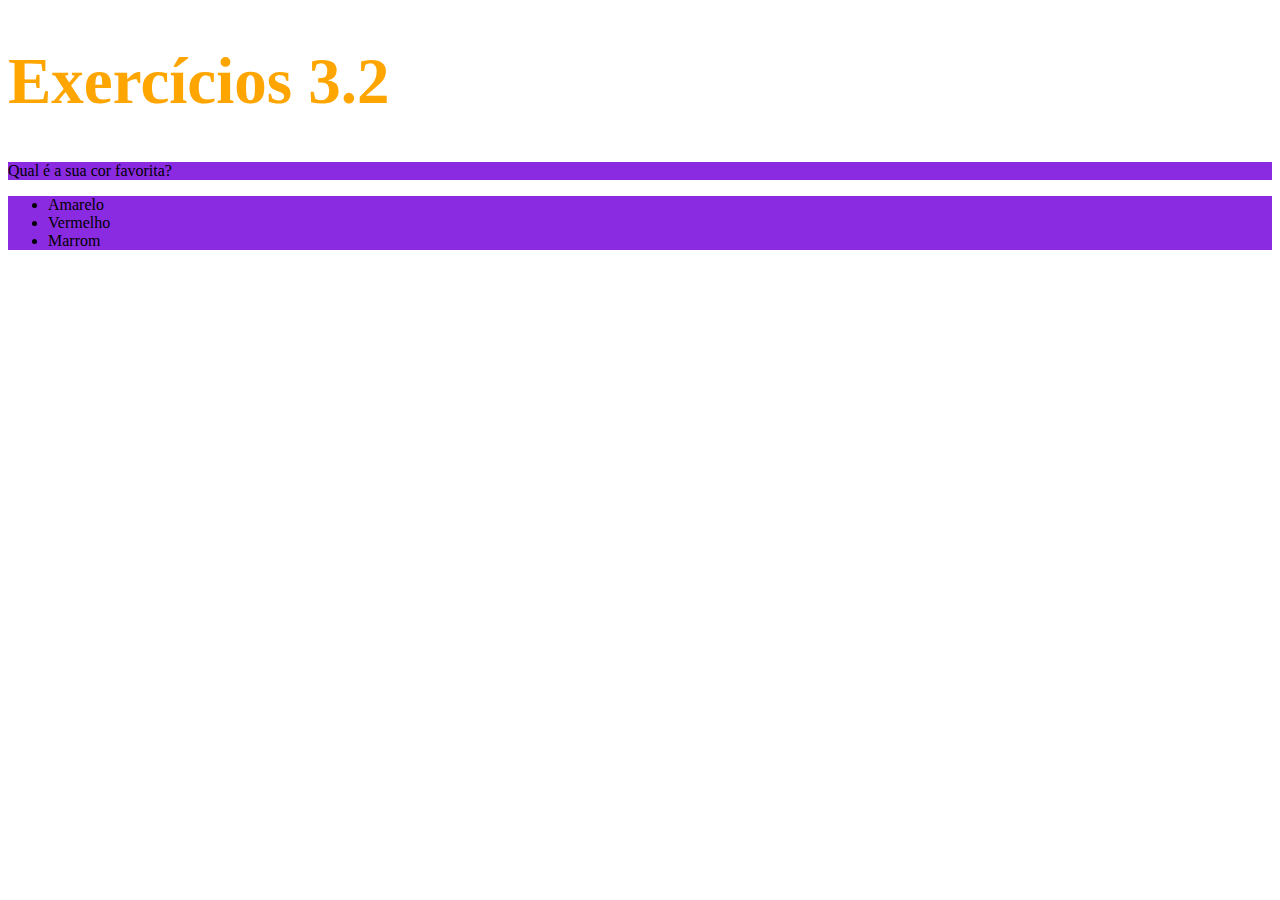
==== modulo_1_Fundamentos/bloco_3_HTML_e_CSS/dia_2-html-css-primeiros-passos-em-css/index.html @ 5a43a72f "introdução ao CSS" ====
<!DOCTYPE html>
<html lang="pt-br">
  <head>
    <meta charset="UTF-8">
    <title>HTML</title>
    <style>

        h1{
            font-size: 65px;
            color: orange;
        }

        ul{
            background-color: aquamarine; 
        }

        .unique{
            background-color: blueviolet;
        }

    </style>
  </head>
  <body>
    <h1>Exercícios 3.2</h1>
    <p class="unique">Qual é a sua cor favorita?</p>
    <ul class="unique">
      <li>Amarelo</li>
      <li>Vermelho</li>
      <li>Marrom</li>
    </ul>
  </body>
</html>
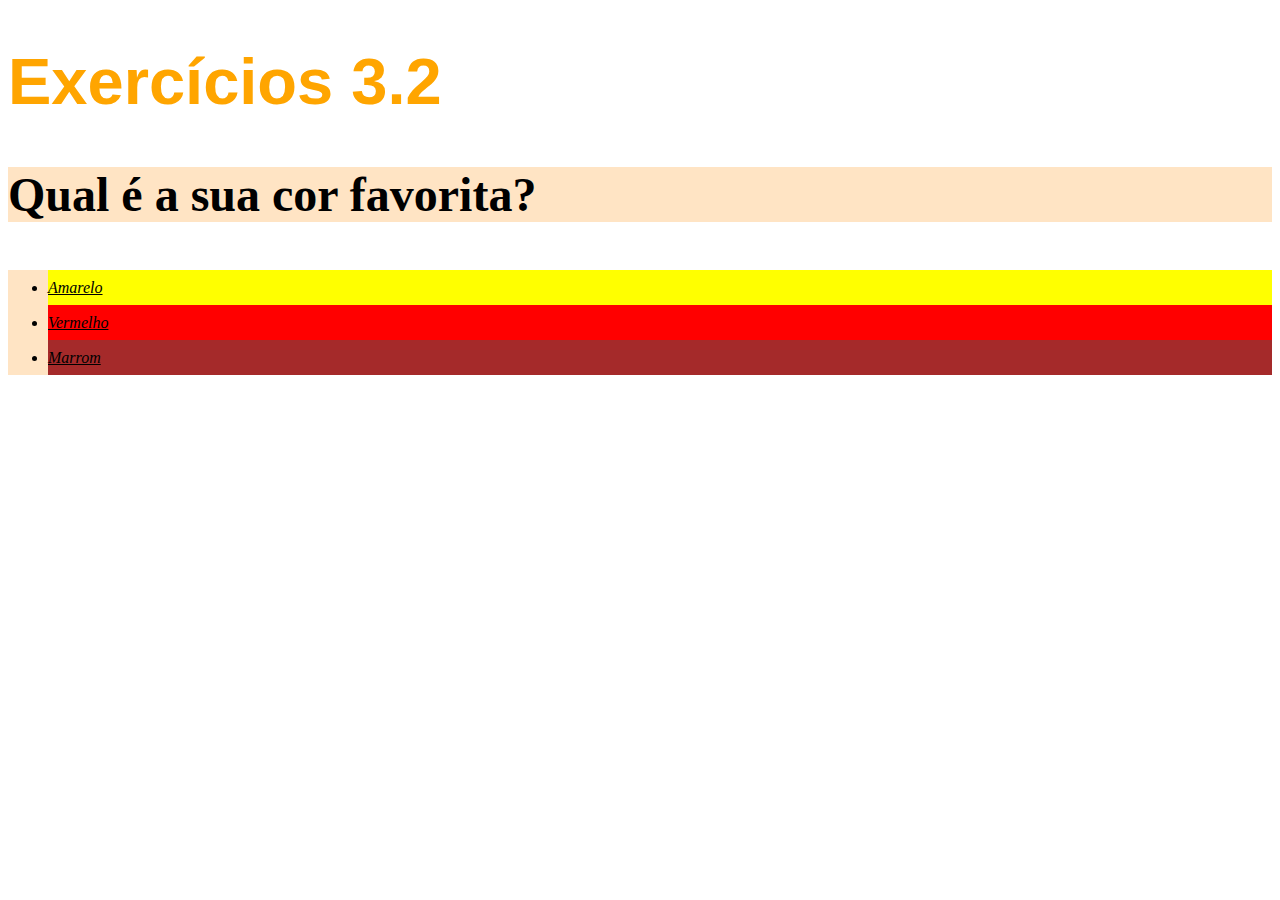
==== commit 4b168101: "propriedades do texto no CSS" ====
--- a/modulo_1_Fundamentos/bloco_3_HTML_e_CSS/dia_2-html-css-primeiros-passos-em-css/index.html
+++ b/modulo_1_Fundamentos/bloco_3_HTML_e_CSS/dia_2-html-css-primeiros-passos-em-css/index.html
@@ -5,17 +5,43 @@
     <title>HTML</title>
     <style>
 
+        body{
+            font-size: 16px;
+        }
+
         h1{
             font-size: 65px;
             color: orange;
+            font-family: sans-serif;
+        }
+
+        p{
+            font-weight: 600;
+            font-size: 3em;
         }
 
         ul{
-            background-color: aquamarine; 
+            background-color: aquamarine;
+            line-height: 35px;
+            font-style: fantasy;
+            text-decoration: underline;
+            font-style: italic;
         }
 
         .unique{
-            background-color: blueviolet;
+            background-color: bisque;
+        }
+
+        #yellow{
+            background-color: yellow;
+        }
+
+        #red{
+            background-color: red;
+        }
+
+        #brown{
+            background-color: brown;
         }
 
     </style>
@@ -24,9 +50,9 @@
     <h1>Exercícios 3.2</h1>
     <p class="unique">Qual é a sua cor favorita?</p>
     <ul class="unique">
-      <li>Amarelo</li>
-      <li>Vermelho</li>
-      <li>Marrom</li>
+      <li id="yellow">Amarelo</li>
+      <li id="red">Vermelho</li>
+      <li id="brown">Marrom</li>
     </ul>
   </body>
 </html>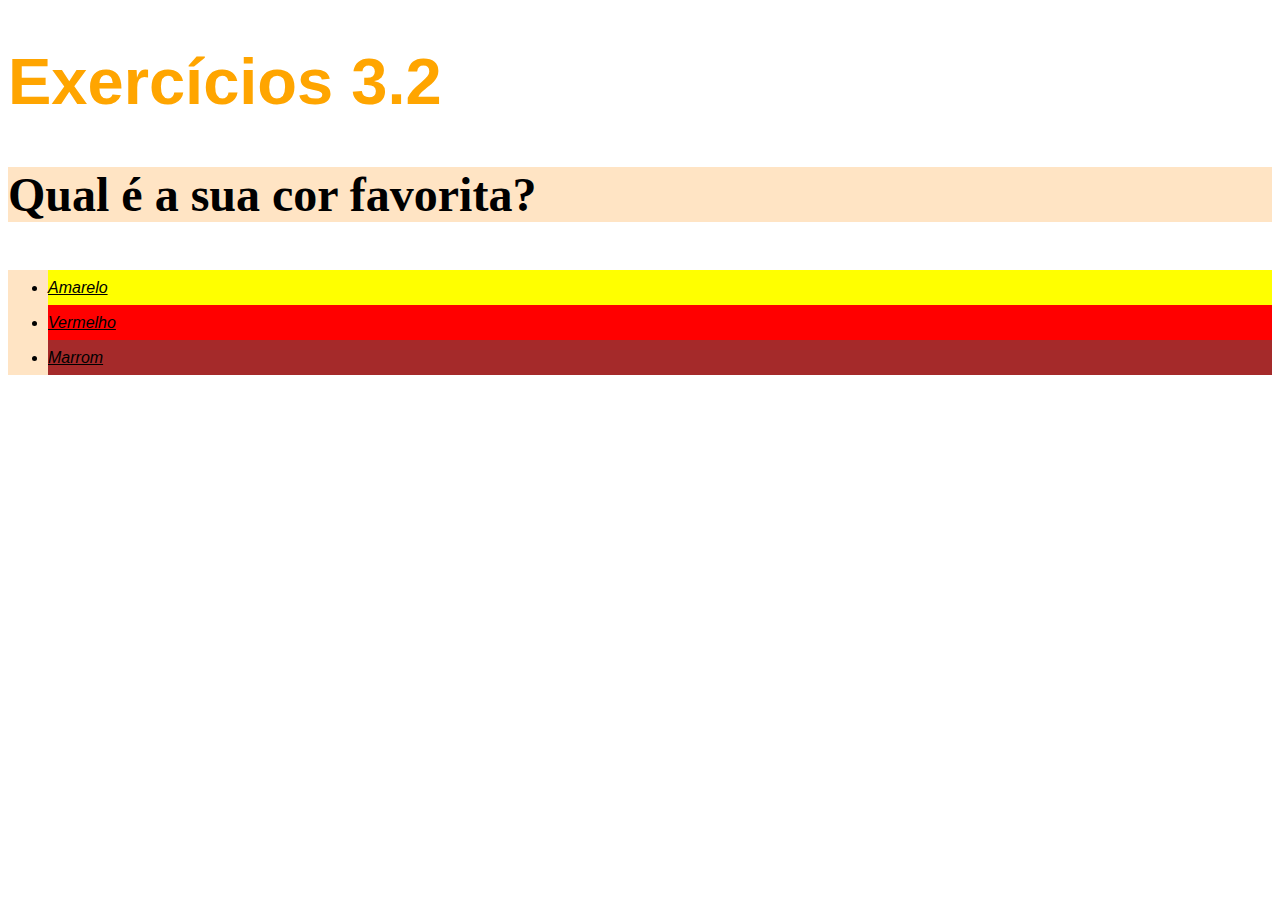
==== commit 29014eb0: "CSS inline e externo" ====
--- a/modulo_1_Fundamentos/bloco_3_HTML_e_CSS/dia_2-html-css-primeiros-passos-em-css/index.html
+++ b/modulo_1_Fundamentos/bloco_3_HTML_e_CSS/dia_2-html-css-primeiros-passos-em-css/index.html
@@ -3,48 +3,7 @@
   <head>
     <meta charset="UTF-8">
     <title>HTML</title>
-    <style>
-
-        body{
-            font-size: 16px;
-        }
-
-        h1{
-            font-size: 65px;
-            color: orange;
-            font-family: sans-serif;
-        }
-
-        p{
-            font-weight: 600;
-            font-size: 3em;
-        }
-
-        ul{
-            background-color: aquamarine;
-            line-height: 35px;
-            font-style: fantasy;
-            text-decoration: underline;
-            font-style: italic;
-        }
-
-        .unique{
-            background-color: bisque;
-        }
-
-        #yellow{
-            background-color: yellow;
-        }
-
-        #red{
-            background-color: red;
-        }
-
-        #brown{
-            background-color: brown;
-        }
-
-    </style>
+    <link rel="stylesheet" type="text/css" href="style.css">
   </head>
   <body>
     <h1>Exercícios 3.2</h1>
--- a/modulo_1_Fundamentos/bloco_3_HTML_e_CSS/dia_2-html-css-primeiros-passos-em-css/style.css
+++ b/modulo_1_Fundamentos/bloco_3_HTML_e_CSS/dia_2-html-css-primeiros-passos-em-css/style.css
@@ -0,0 +1,38 @@
+body{
+    font-size: 16px;
+}
+
+h1{
+    font-size: 65px;
+    color: orange;
+    font-family: sans-serif;
+}
+
+p{
+    font-weight: 600;
+    font-size: 3em;
+}
+
+ul{
+    background-color: aquamarine;
+    line-height: 35px;
+    font-family: fantasy, Impact, sans-serif;
+    text-decoration: underline;
+    font-style: italic;
+}
+
+.unique{
+    background-color: bisque;
+}
+
+#yellow{
+    background-color: yellow;
+}
+
+#red{
+    background-color: red;
+}
+
+#brown{
+    background-color: brown;
+}